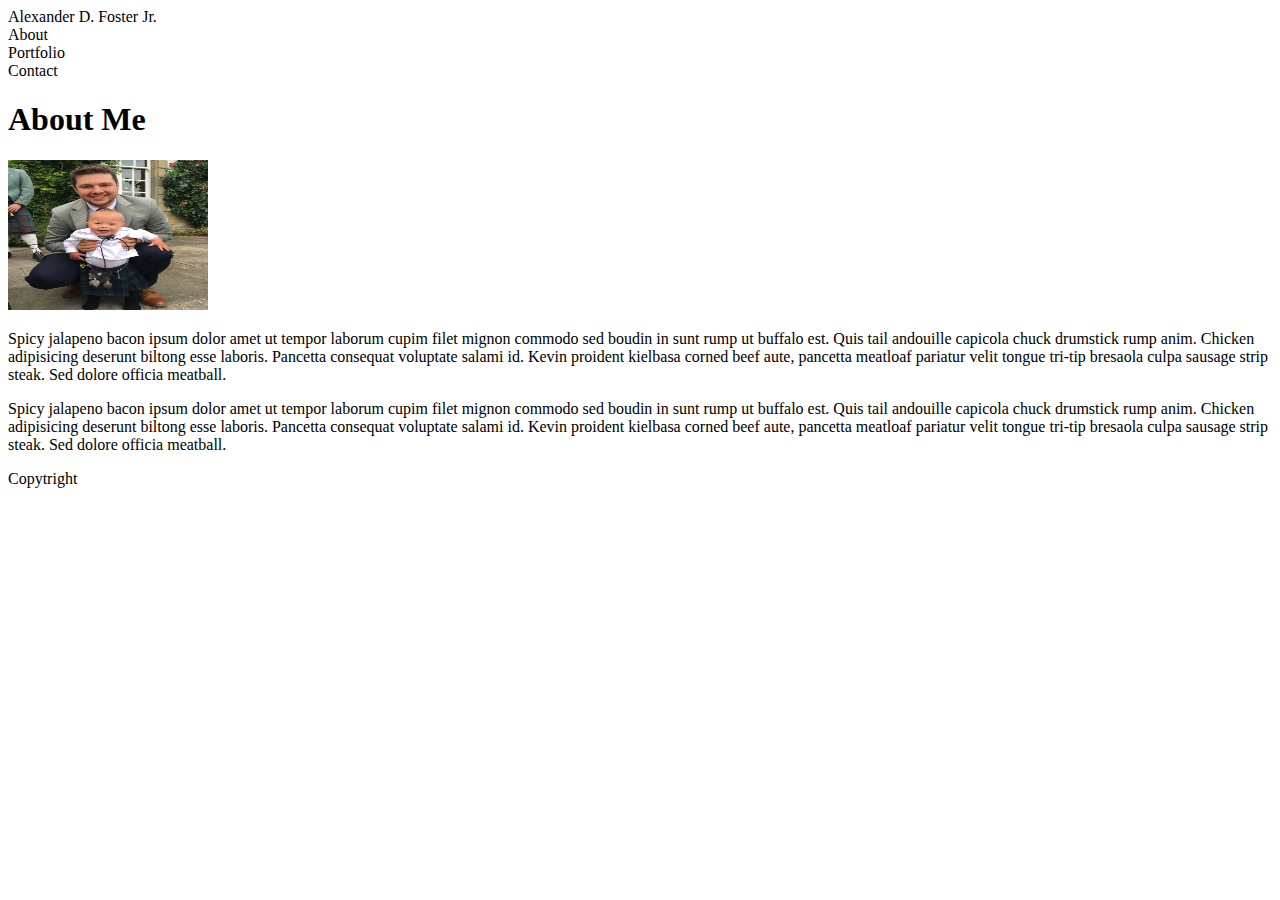
==== index.html @ e1076d2b "built the html for index.html" ====
<!DOCTYPE html>
<html lang="en">
<head>
    <meta charset="UTF-8">
    <meta name="viewport" content="width=device-width, initial-scale=1.0">
    <meta http-equiv="X-UA-Compatible" content="ie=edge]]">
    <title>{Portfolio}</title>
</head>
<body>
    <!-- Header -->
    <header>
        <!-- Name box in the header -->
        <div id="name">Alexander D. Foster Jr.</div>

        <!-- links to other pages on the site -->
        <div class="links">
            <nav id="about">About</nav>
            <nav id="portfolio">Portfolio</nav>
            <nav id="contact">Contact</nav>
        </div>

    </header>

    <!-- Main body of the page -->
    <main class="main">
        <h1>About Me</h1>
        <!-- Picture of me located in the assets/images -->
        <img src= "assets/images/pic_of_me.jpg" alt = "A picture of Alexander D. Foster Jr."
            style = width:200px height=150px;
        >
        <!-- Paragraphs about me -->
        <p> 
            Spicy jalapeno bacon ipsum dolor amet ut tempor laborum cupim filet mignon commodo sed boudin in sunt rump ut buffalo est. Quis tail andouille capicola chuck drumstick rump anim. Chicken adipisicing deserunt biltong esse laboris. Pancetta consequat voluptate salami id. Kevin proident kielbasa corned beef aute, pancetta meatloaf pariatur velit tongue tri-tip bresaola culpa sausage strip steak. Sed dolore officia meatball.
        </p>
        <p>
                Spicy jalapeno bacon ipsum dolor amet ut tempor laborum cupim filet mignon commodo sed boudin in sunt rump ut buffalo est. Quis tail andouille capicola chuck drumstick rump anim. Chicken adipisicing deserunt biltong esse laboris. Pancetta consequat voluptate salami id. Kevin proident kielbasa corned beef aute, pancetta meatloaf pariatur velit tongue tri-tip bresaola culpa sausage strip steak. Sed dolore officia meatball. 
        </p>
    </main>
    <!-- footer -->
    <footer id="footer">
        Copytright 
    </footer>
   
</body>
</html>
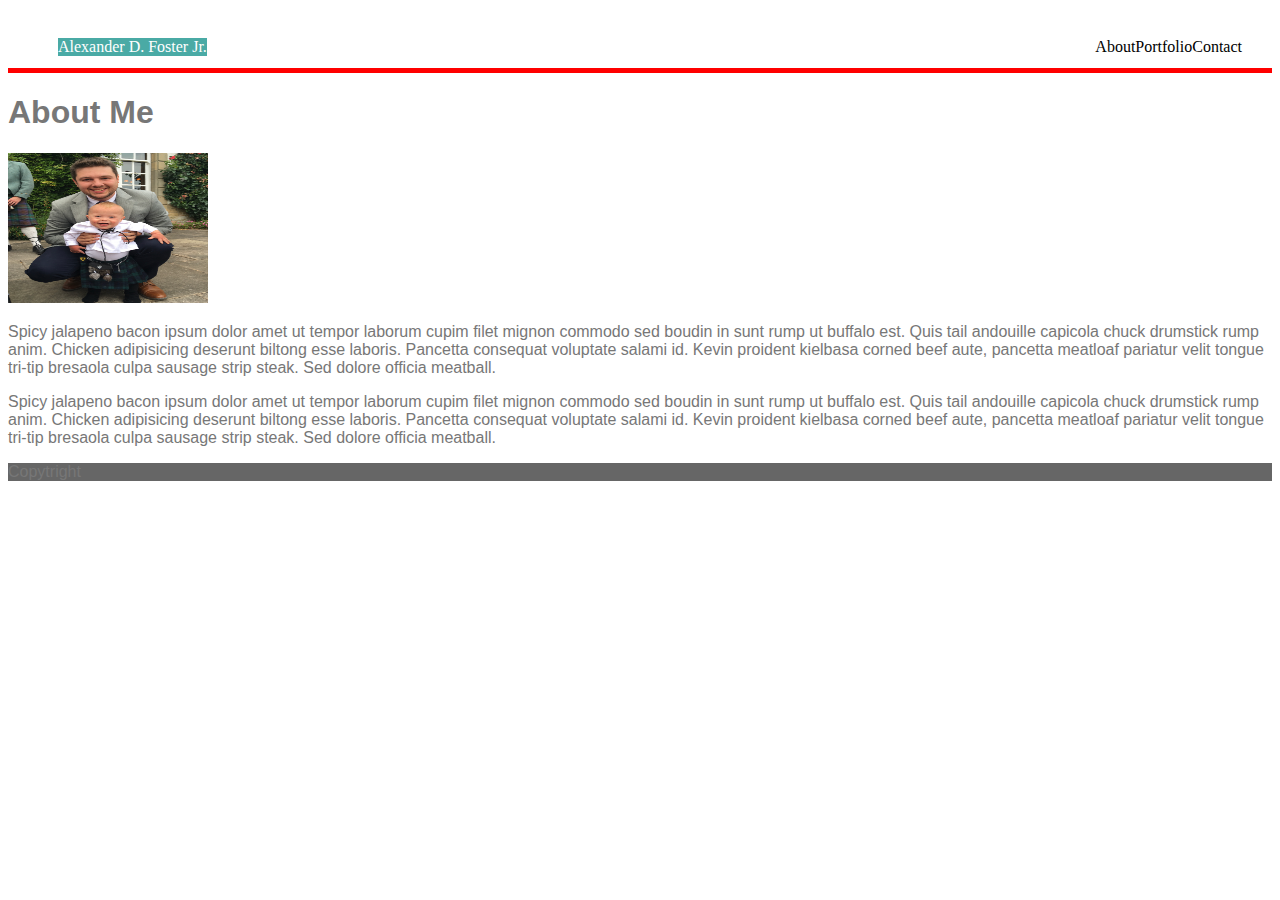
==== commit 132d6287: "Created index.html coding and started to style the page" ====
--- a/index.html
+++ b/index.html
@@ -1,11 +1,14 @@
 <!DOCTYPE html>
-<html lang="en">
+<html>
 <head>
-    <meta charset="UTF-8">
-    <meta name="viewport" content="width=device-width, initial-scale=1.0">
-    <meta http-equiv="X-UA-Compatible" content="ie=edge]]">
-    <title>{Portfolio}</title>
+    <meta charset="utf-8" />
+    <meta http-equiv="X-UA-Compatible" content="IE=edge">
+    <title>Page Title</title>
+    <meta name="viewport" content="width=device-width, initial-scale=1">
+    <link rel="stylesheet" type="text/css" media="screen" href="index.css" />
+    <script src="main.js"></script>
 </head>
+
 <body>
     <!-- Header -->
     <header>
@@ -14,9 +17,9 @@
 
         <!-- links to other pages on the site -->
         <div class="links">
+                <nav id="contact">Contact</nav>
+            <nav id="portfolio">Portfolio</nav>
             <nav id="about">About</nav>
-            <nav id="portfolio">Portfolio</nav>
-            <nav id="contact">Contact</nav>
         </div>
 
     </header>
--- a/index.css
+++ b/index.css
@@ -0,0 +1,52 @@
+body{
+   font-family: 'Arial', 'Helvetica Neue', Helvetica, sans-serif;
+}
+
+/* styling for elements in the header */
+header {
+    padding: 30px;
+    position: relative;
+    background-color: #ffffff;
+    border-color: #cccccc;
+    font-family: 'Georgia', Times, Times New Roman, serif;
+    border-bottom: 5px solid red;
+    
+}
+
+#name {
+    position: absolute;
+    color:white;
+    /* height: 100%; */
+    
+    left: 50px;
+    float: left;
+    text-align: center;
+    background-color:#4aaaa5;
+}
+
+#contact{
+    
+    float:right;
+}
+#portfolio{
+    
+    float:right;
+}
+#about {
+    
+    float:right;
+}
+
+/* styling for elements in the main body */
+main {
+    background-color: #ffffff;
+    color: #777777;
+}
+
+/* styling for elemwnts in the footer */
+footer{
+    background-color: #666666;
+    color: #777777;
+
+}
+
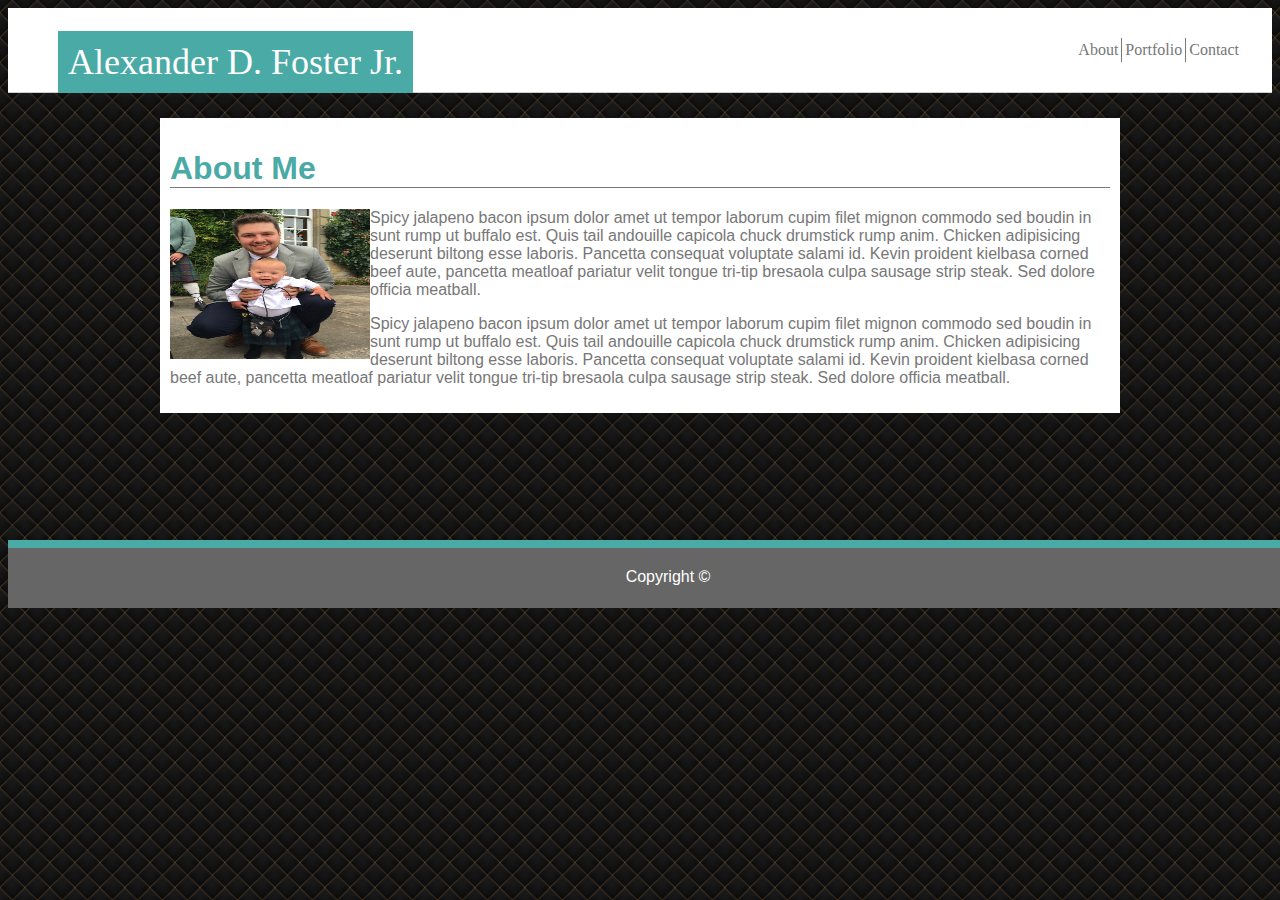
==== commit 442c9b27: "completed the html and css for index.html and index.css" ====
--- a/index.html
+++ b/index.html
@@ -11,7 +11,7 @@
 
 <body>
     <!-- Header -->
-    <header>
+    <header class="header">
         <!-- Name box in the header -->
         <div id="name">Alexander D. Foster Jr.</div>
 
@@ -26,9 +26,9 @@
 
     <!-- Main body of the page -->
     <main class="main">
-        <h1>About Me</h1>
+        <h1 id="about_me">About Me</h1>
         <!-- Picture of me located in the assets/images -->
-        <img src= "assets/images/pic_of_me.jpg" alt = "A picture of Alexander D. Foster Jr."
+        <img id="pic_of_me" src= "assets/images/pic_of_me.jpg" alt = "A picture of Alexander D. Foster Jr."
             style = width:200px height=150px;
         >
         <!-- Paragraphs about me -->
@@ -41,7 +41,7 @@
     </main>
     <!-- footer -->
     <footer id="footer">
-        Copytright 
+        Copyright &copy;
     </footer>
    
 </body>
--- a/index.css
+++ b/index.css
@@ -1,5 +1,8 @@
 body{
    font-family: 'Arial', 'Helvetica Neue', Helvetica, sans-serif;
+   background-image: url(assets/images/fancy-cushion.png);
+
+
 }
 
 /* styling for elements in the header */
@@ -9,44 +12,79 @@
     background-color: #ffffff;
     border-color: #cccccc;
     font-family: 'Georgia', Times, Times New Roman, serif;
-    border-bottom: 5px solid red;
-    
+    border-bottom: 1px solid #cccccc;
+}
+
+.header::after {
+    content: "";
+    clear: both;
+    display: table;
 }
 
 #name {
-    position: absolute;
-    color:white;
-    /* height: 100%; */
-    
-    left: 50px;
-    float: left;
-    text-align: center;
-    background-color:#4aaaa5;
+        font-size: 27pt;
+        position: absolute;
+        padding: 10px;
+        color: white;
+        bottom: -1px;
+        left: 50px;
+        float: left;
+        text-align: center;
+        background-color: #4aaaa5;
 }
 
 #contact{
-    
+    color: #777777;
     float:right;
+    border-left: 1px solid #777777;
+    padding: 3px;
 }
 #portfolio{
-    
+    color: #777777;
     float:right;
+    border-left: 1px solid #777777;
+    padding: 3px;
 }
 #about {
-    
+    color: #777777;
     float:right;
+    padding: 3px;
 }
 
 /* styling for elements in the main body */
-main {
+.main {
     background-color: #ffffff;
     color: #777777;
+    width:940px;
+    height:100%;
+    margin:auto;
+    padding:10px;
+    margin-top: 2%;
+    margin-bottom:10%;
+}
+
+#about_me {
+    color: #4aaaa5;
+    border-bottom: 1px solid #777777;
 }
 
 /* styling for elemwnts in the footer */
 footer{
+    position: absolute;
+    width:100%;
+    padding:20px;
+    height: 20px;
+    text-align: center;
     background-color: #666666;
-    color: #777777;
-
+    color: white;
+    border-top: 8px solid #4aaaa5;
+}
+#pic_of_me{
+    float: left;
+}
+.main::after {
+    content: "";
+    clear: both;
+    display: table;
 }
 
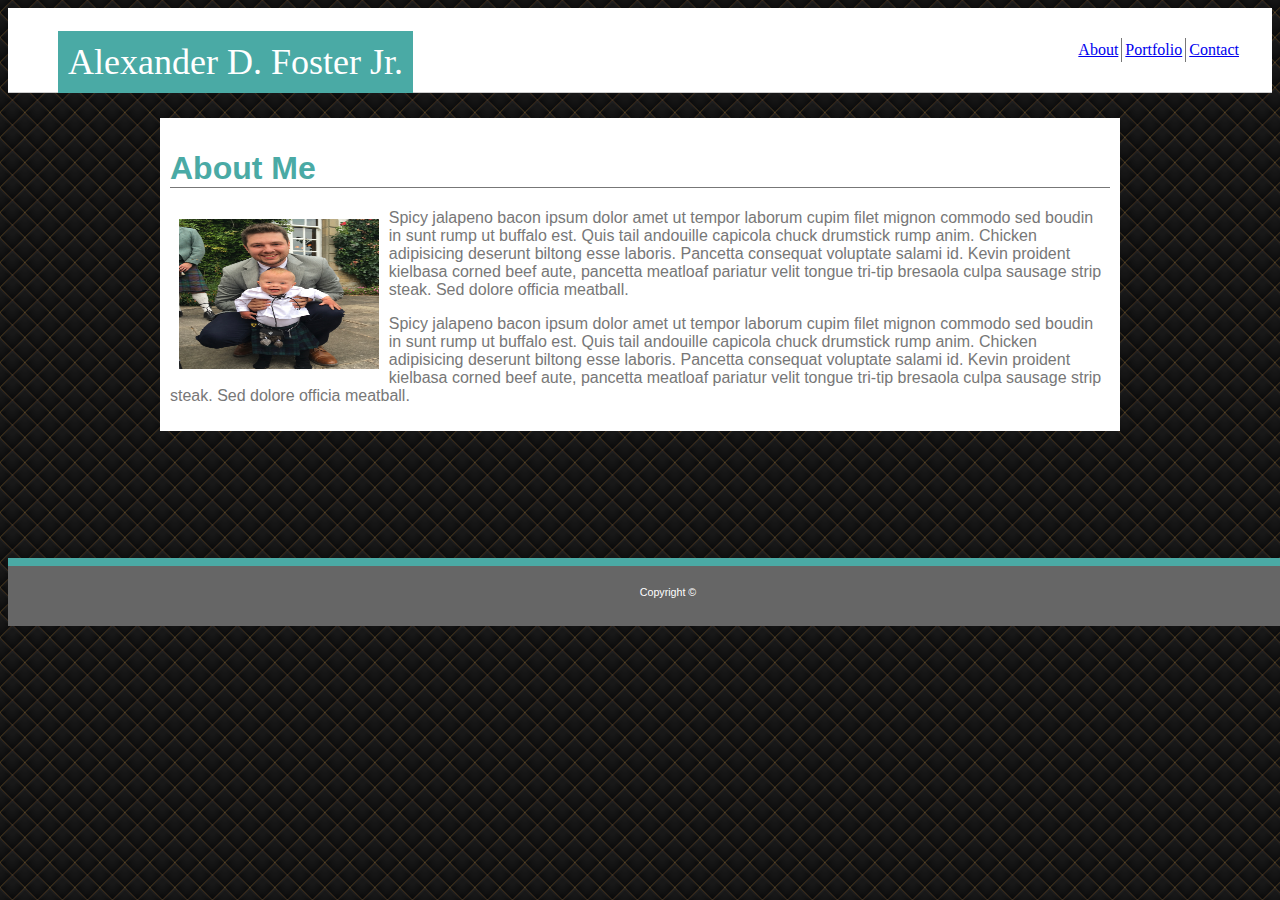
==== commit d4587e35: "completed the project" ====
--- a/index.html
+++ b/index.html
@@ -17,9 +17,15 @@
 
         <!-- links to other pages on the site -->
         <div class="links">
-                <nav id="contact">Contact</nav>
-            <nav id="portfolio">Portfolio</nav>
-            <nav id="about">About</nav>
+                <nav class="contact">
+                    <a href="contact.html">Contact</a>
+                </nav>
+            <nav class="portfolio">
+                <a href="portfolio.html">Portfolio</a>
+            </nav>
+            <nav class="about">
+                <a href="index.html">About</a>
+            </nav>
         </div>
 
     </header>
--- a/index.css
+++ b/index.css
@@ -1,7 +1,9 @@
+/* If i were to do this page over againI would have made the links at the top of the page. Also if i had links i would make  */
+
 body{
    font-family: 'Arial', 'Helvetica Neue', Helvetica, sans-serif;
    background-image: url(assets/images/fancy-cushion.png);
-
+    height: auto;
 
 }
 
@@ -33,19 +35,19 @@
         background-color: #4aaaa5;
 }
 
-#contact{
+.contact{
     color: #777777;
     float:right;
     border-left: 1px solid #777777;
     padding: 3px;
 }
-#portfolio{
+.portfolio{
     color: #777777;
     float:right;
     border-left: 1px solid #777777;
     padding: 3px;
 }
-#about {
+.about {
     color: #777777;
     float:right;
     padding: 3px;
@@ -78,9 +80,12 @@
     background-color: #666666;
     color: white;
     border-top: 8px solid #4aaaa5;
+    font-size: 8pt;
 }
+
 #pic_of_me{
     float: left;
+    padding:1%;
 }
 .main::after {
     content: "";
@@ -88,3 +93,36 @@
     display: table;
 }
 
+/* Added styling for contact page */
+
+#message{
+    height:200px;
+}
+
+.button{
+    background-color: #4aaaa5;
+}
+
+.infowidth{
+    width:940px;
+}
+
+/* added styling for portfolio page */
+
+.bridge{
+    float:left;
+    position: relative;
+    margin:10px;
+    background-image: url("https://picsum.photos/200")
+}
+
+.title {
+    position: absolute;
+    Background-color: #4aaaa5;
+    width:200px;
+    color: white;
+    text-align:center;
+    bottom:10px;
+    
+
+}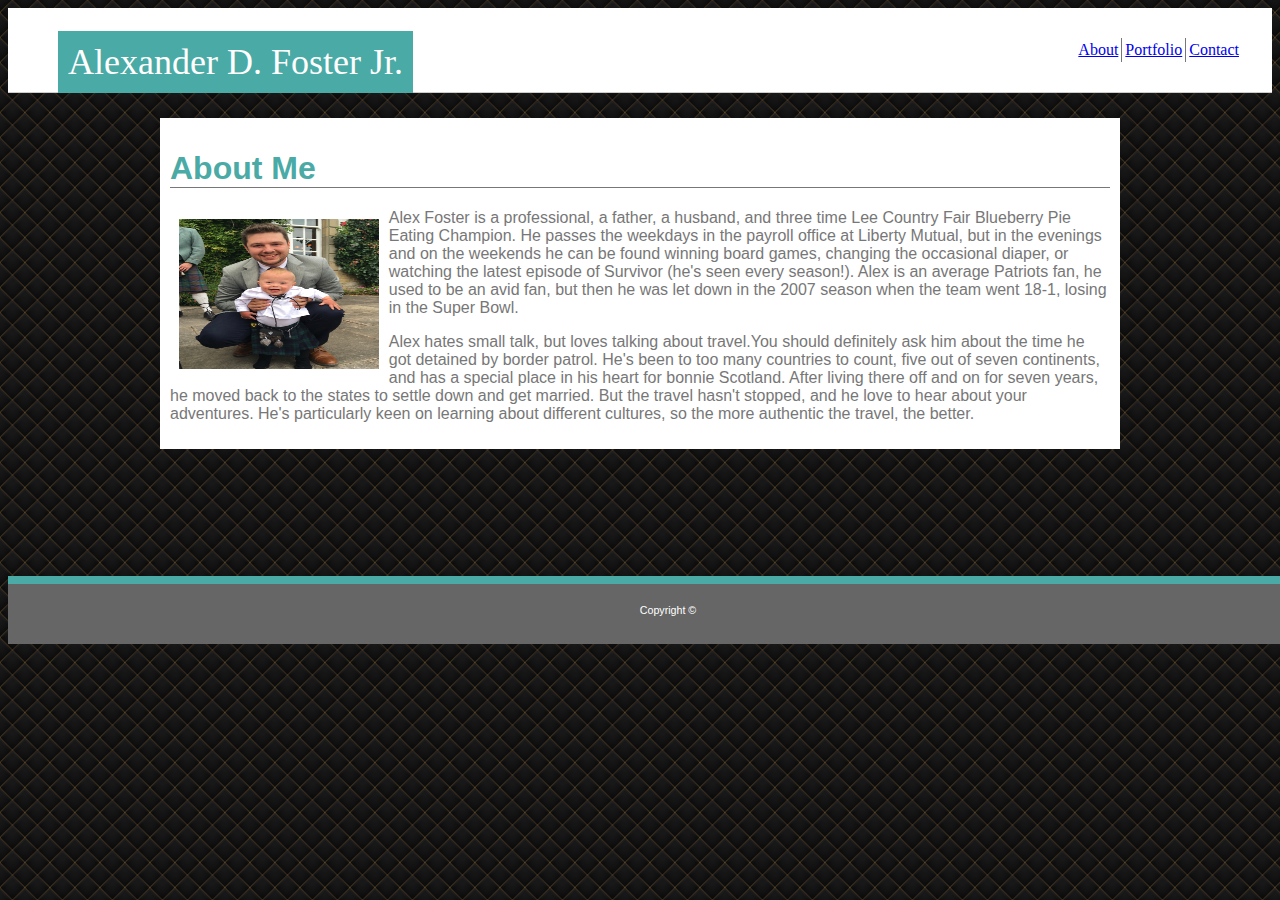
==== commit 881546cf: "added bio" ====
--- a/index.html
+++ b/index.html
@@ -39,10 +39,10 @@
         >
         <!-- Paragraphs about me -->
         <p> 
-            Spicy jalapeno bacon ipsum dolor amet ut tempor laborum cupim filet mignon commodo sed boudin in sunt rump ut buffalo est. Quis tail andouille capicola chuck drumstick rump anim. Chicken adipisicing deserunt biltong esse laboris. Pancetta consequat voluptate salami id. Kevin proident kielbasa corned beef aute, pancetta meatloaf pariatur velit tongue tri-tip bresaola culpa sausage strip steak. Sed dolore officia meatball.
+            Alex Foster is a professional, a father, a husband, and three time Lee Country Fair Blueberry Pie Eating Champion. He passes the weekdays in the payroll office at Liberty Mutual, but in the evenings and on the weekends he can be found winning board games, changing the occasional diaper, or watching the latest episode of Survivor (he's seen every season!). Alex is an average Patriots fan, he used to be an avid fan, but then he was let down in the 2007 season when the team went 18-1, losing in the Super Bowl.
         </p>
         <p>
-                Spicy jalapeno bacon ipsum dolor amet ut tempor laborum cupim filet mignon commodo sed boudin in sunt rump ut buffalo est. Quis tail andouille capicola chuck drumstick rump anim. Chicken adipisicing deserunt biltong esse laboris. Pancetta consequat voluptate salami id. Kevin proident kielbasa corned beef aute, pancetta meatloaf pariatur velit tongue tri-tip bresaola culpa sausage strip steak. Sed dolore officia meatball. 
+            Alex hates small talk, but loves talking about travel.You should definitely ask him about the time he got detained by border patrol. He's been to too many countries to count, five out of seven continents, and has a special place in his heart for bonnie Scotland. After living there off and on for seven years, he moved back to the states to settle down and get married. But the travel hasn't stopped, and he love to hear about your adventures. He's particularly keen on learning about different cultures, so the more authentic the travel, the better. 
         </p>
     </main>
     <!-- footer -->
--- a/index.css
+++ b/index.css
@@ -113,7 +113,7 @@
     float:left;
     position: relative;
     margin:10px;
-    background-image: url("https://picsum.photos/200")
+   
 }
 
 .title {
